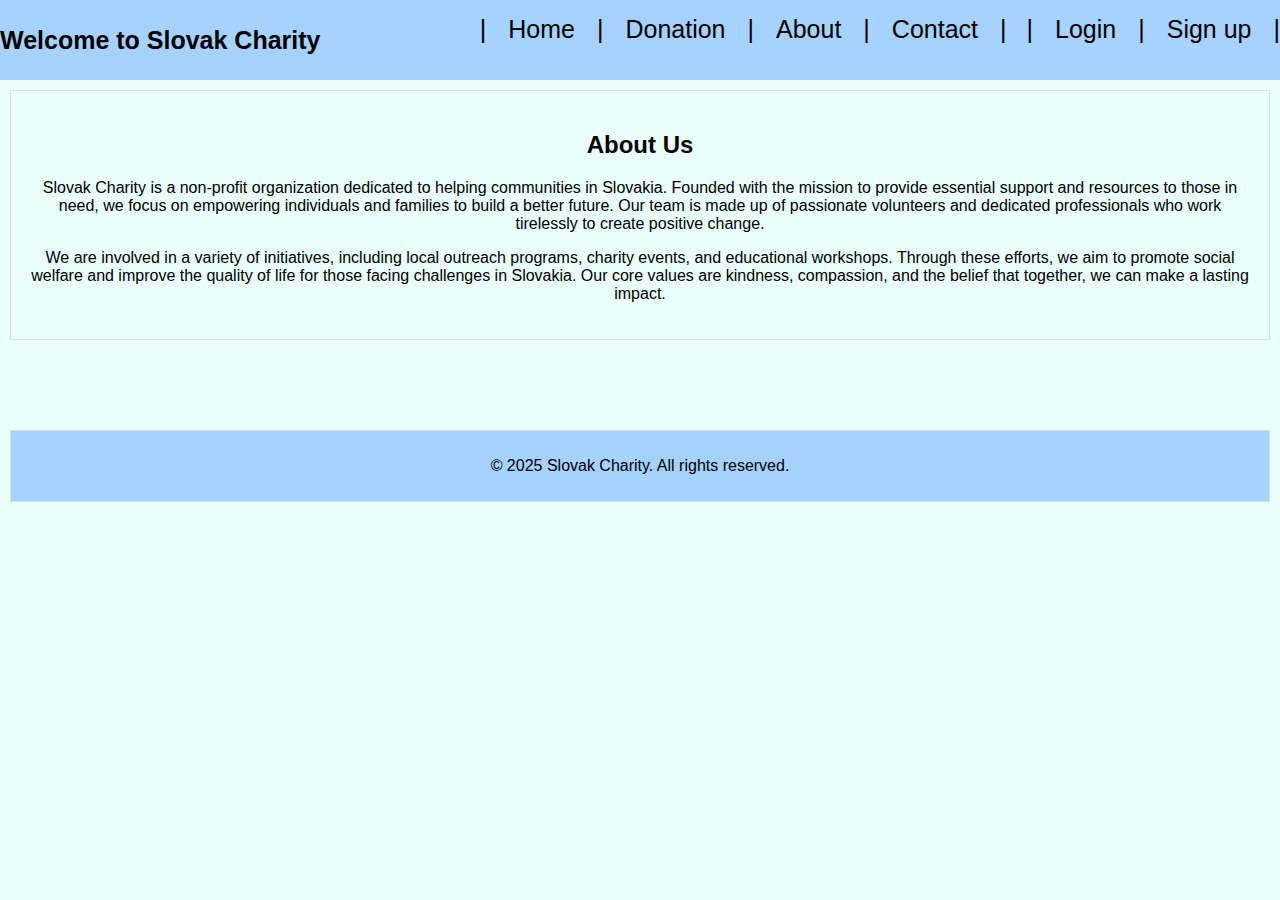
==== About.html @ 3a31bc75 "Add files via upload" ====
<!DOCTYPE html>
<html lang="en">
<head>
    <meta charset="UTF-8">
    <meta name="viewport" content="width=device-width, initial-scale=1.0">
    <title>About Us - Slovak Charity</title>
    <link rel="stylesheet" href="Style.css"> <!-- 引用樣式 -->
</head>
<body>
    <div id="Navbar"></div> <!-- 導航欄的位置 -->

    <main>
        <h2>About Us</h2>
        <p>Slovak Charity is a non-profit organization dedicated to helping communities in Slovakia. Founded with the mission to provide essential support and resources to those in need, we focus on empowering individuals and families to build a better future. Our team is made up of passionate volunteers and dedicated professionals who work tirelessly to create positive change.</p>
        
        <p>We are involved in a variety of initiatives, including local outreach programs, charity events, and educational workshops. Through these efforts, we aim to promote social welfare and improve the quality of life for those facing challenges in Slovakia. Our core values are kindness, compassion, and the belief that together, we can make a lasting impact.</p>
    </main>

    <footer>
        <p>&copy; 2025 Slovak Charity. All rights reserved.</p>
    </footer>

    <script defer>
        fetch('Navbar.html') 
            .then(response => response.text())
            .then(data => document.getElementById('Navbar').innerHTML = data)
            .catch(error => console.error('Link to navbar:', error));
    </script>
</body>
</html>
---- Style.css ----
/* Basic styling for layout */
body {
    font-family: Arial, sans-serif; /* Sets the font style for the entire page */
    margin: 0; /* Removes default margin */
    padding: 0; /* Removes default padding */
    text-align: center; /* Centers text content */
    background-color: #EAFFFB;
}

/* Top Navigation Bar */
.top-bar {
    height: 60px;
    background-color: #A6D2FF; 
    color: black;
    padding: 10px 0;
    text-align: center;
    position: fixed;
    width: 100%;
    top: 0;
    z-index: 1000;
    display: flex;
    align-items: center;
    justify-content: space-between;
    font-size: 25px;
}

.top-bar .welcome-text {
    font-weight: bold;
}

.top-bar nav {
    display: flex;
    gap: 10px; /* Adds spacing between links */
}

.top-bar nav a {
    color: black;
    text-decoration: none;
    padding: 0px 12px;
    transition: background 0.3s;
}

.top-bar nav a:hover {
    background-color: #0363C3;
    color: white;
    border-radius: 5px;
}

/* Ensures content is not hidden under the fixed navbar */
header, main, section, footer {
    margin-top: 90px !important; /* Adds top margin to avoid overlap with navbar */
    padding: 20px;
    border: 1px solid #ddd;
    margin: 10px;
}

/* Styles the logo */
.logo {
    max-width: 500px;
}

/* Layout for sections */
.sections {
    display: flex;
    justify-content: space-around;
}

/* Individual section styling */
.section {
    width: 45%;
}

/* Footer styling */
footer {
    background-color: #A6D2FF;
    color: black;
    text-align: center;
    padding: 10px;
}
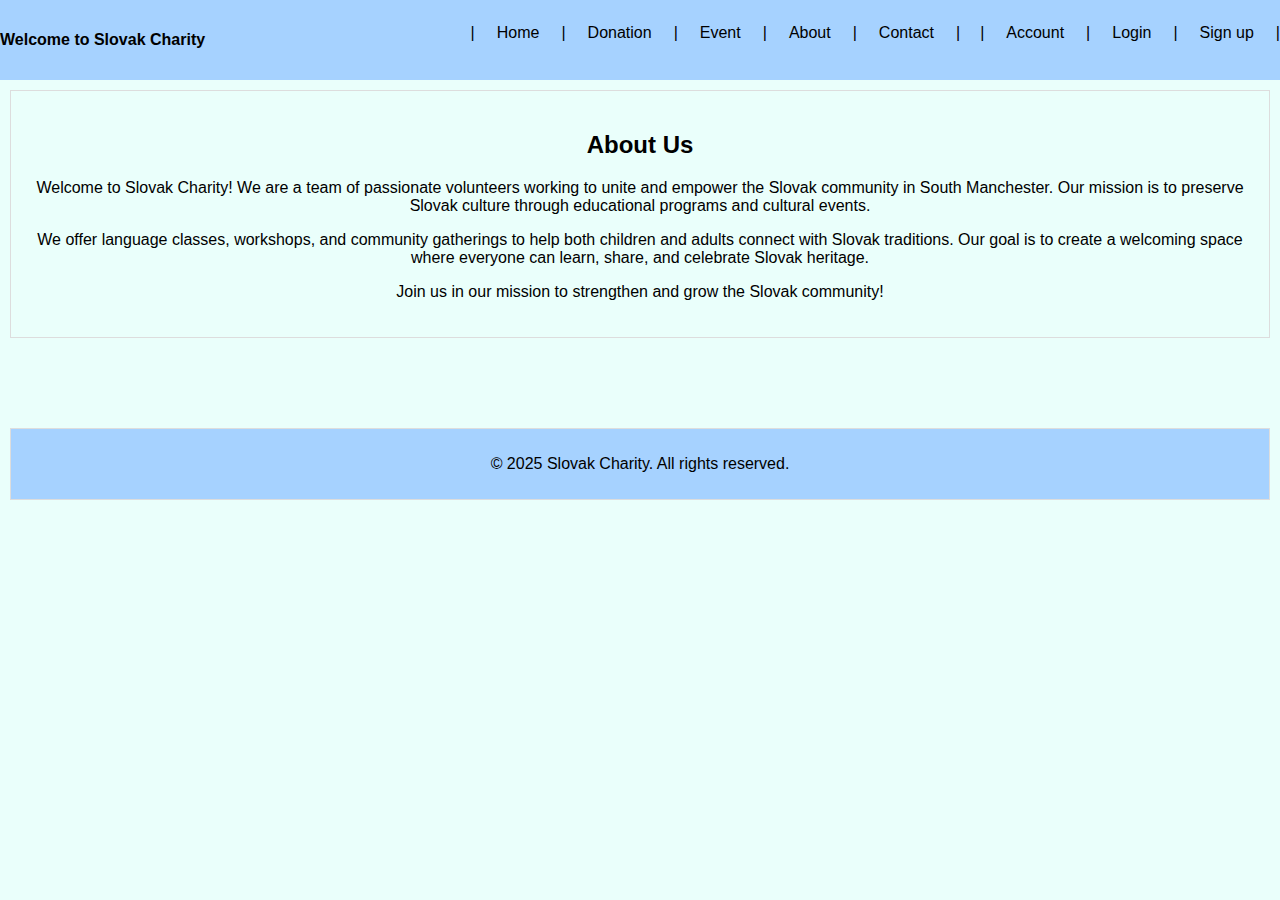
==== commit d98d55a9: "Update About.html" ====
--- a/About.html
+++ b/About.html
@@ -11,9 +11,11 @@
 
     <main>
         <h2>About Us</h2>
-        <p>Slovak Charity is a non-profit organization dedicated to helping communities in Slovakia. Founded with the mission to provide essential support and resources to those in need, we focus on empowering individuals and families to build a better future. Our team is made up of passionate volunteers and dedicated professionals who work tirelessly to create positive change.</p>
+        <p>Welcome to Slovak Charity! We are a team of passionate volunteers working to unite and empower the Slovak community in South Manchester. Our mission is to preserve Slovak culture through educational programs and cultural events.</p>
         
-        <p>We are involved in a variety of initiatives, including local outreach programs, charity events, and educational workshops. Through these efforts, we aim to promote social welfare and improve the quality of life for those facing challenges in Slovakia. Our core values are kindness, compassion, and the belief that together, we can make a lasting impact.</p>
+        <p>We offer language classes, workshops, and community gatherings to help both children and adults connect with Slovak traditions. Our goal is to create a welcoming space where everyone can learn, share, and celebrate Slovak heritage.</p>
+
+        <p>Join us in our mission to strengthen and grow the Slovak community!</p>
     </main>
 
     <footer>
@@ -27,4 +29,4 @@
             .catch(error => console.error('Link to navbar:', error));
     </script>
 </body>
-</html>+</html>
--- a/Style.css
+++ b/Style.css
@@ -21,7 +21,7 @@
     display: flex;
     align-items: center;
     justify-content: space-between;
-    font-size: 25px;
+    font-size: 16px;  /* 設置最小16px，最大30px */
 }
 
 .top-bar .welcome-text {
